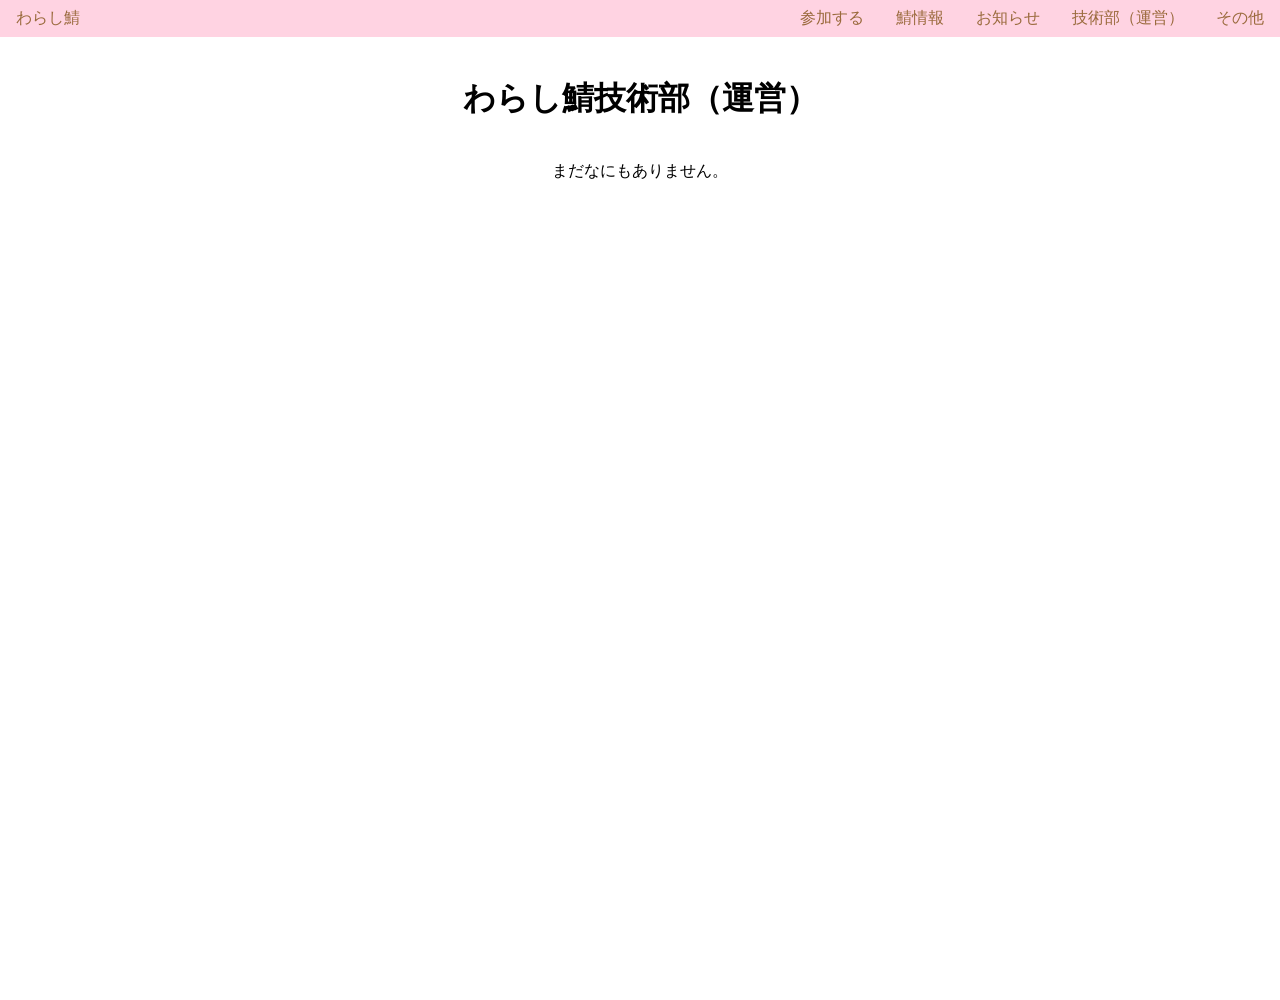
==== admin/index.html @ 6c865b61 "「技術部（運営）」ページを追加しました。" ====
<!DOCTYPE html>
<html lang="en">
<head>
    <meta charset="UTF-8">
    <meta name="viewport" content="width=device-width, initial-scale=1.0">
    <title>わらし鯖</title>
    <link rel="icon" href="../templates/icon.png">
    <link rel="stylesheet" href="../templates/menu.css">
    <style>
        body {
            background-image: url();
            background-size: cover;
            background-position: center;
            background-repeat: no-repeat;
            height: 1000px;
        }

        #menu {
            position: sticky;
            top: 0;
        }

        .main-text h1, h2, h3, h4, p {
            text-align: center;
            padding-top: 40px;
        }

        .colored {
            color: #ffccdd;
        }

        .important {
            color: red;
        }
    </style>
</head>
<body>
    <div id="menu"></div>
    <div class="main-text">
        <h1>わらし鯖技術部（運営）</h1>
        <p>まだなにもありません。</p>
    </div>
    <script>
        async function loadmanu() {
            try {
                const response = await fetch("../templates/menu.html");
                const data = await response.text();
                document.getElementById("menu").innerHTML = data;
            } catch(error) {
                console.error("エラー:", error);
            }
        }

        loadmanu()
    </script>
</body>
</html>
---- templates/menu.css ----
* {
    margin: 0;
    padding: 0;
    box-sizing: border-box;
}

nav {
    background-color: #ffccdd;
    max-width: 100%;
    opacity: 0.85;
}

ul {
    list-style: none;
    display: flex;
}

a {
    text-decoration: none;
    color: #89501b;
    display: inline-block;
    padding: 8px 16px;
    width: 100%;
    text-align: center;
    transition: color 0.5s ease;
} 

ul :hover {
    color: green;
}

    .home {
        margin-right: auto;
}
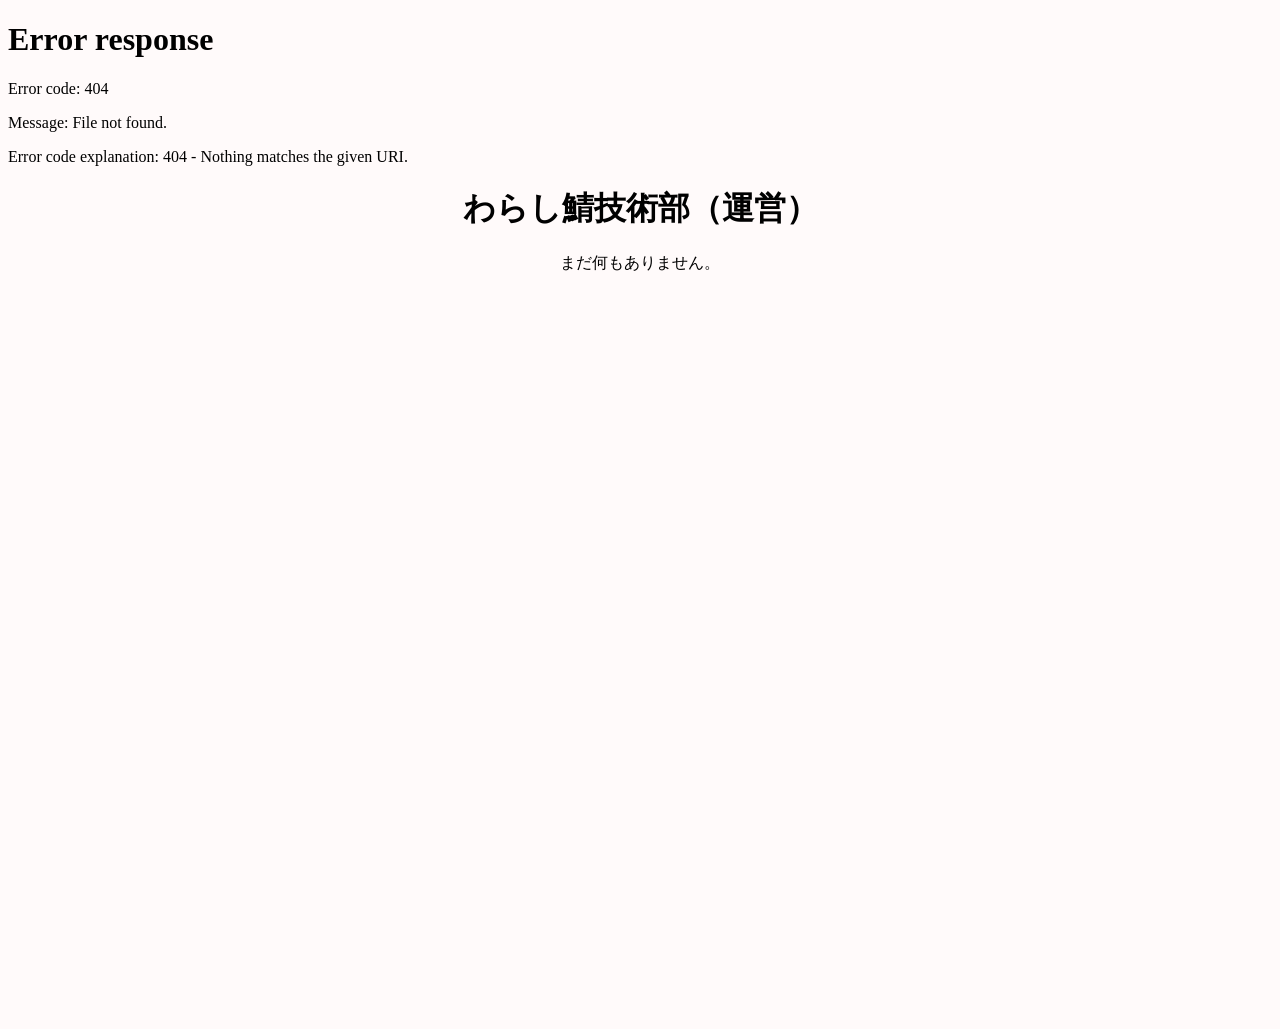
==== commit 0359e520: "新たな様式を適用しました。" ====
--- a/admin/index.html
+++ b/admin/index.html
@@ -1,13 +1,16 @@
 <!DOCTYPE html>
 <html lang="en">
 <head>
+    <!--「/warashi-server-official-website/templates/」を icon, stylesheet, fetchの前に記述すべし。-->
     <meta charset="UTF-8">
     <meta name="viewport" content="width=device-width, initial-scale=1.0">
     <title>わらし鯖</title>
-    <link rel="icon" href="../templates/icon.png">
-    <link rel="stylesheet" href="../templates/menu.css">
+    <link rel="icon" href="/warashi-server-official-website/templates/icon.png">
+    <link rel="stylesheet" href="/warashi-server-official-website/templates/menu.css">
     <style>
         body {
+            /*画像が切れたら、新たな画像を追加するべし。*/
+            background-color: rgb(255, 250, 250);
             background-image: url();
             background-size: cover;
             background-position: center;
@@ -20,13 +23,19 @@
             top: 0;
         }
 
-        .main-text h1, h2, h3, h4, p {
+        /*
+        使用する場合は、コメントアウトを解除
+        .main-content {
+            
+        }
+        */
+
+        .main-content h1, h2, h3, h4 {
             text-align: center;
-            padding-top: 40px;
         }
 
-        .colored {
-            color: #ffccdd;
+        .main-content p {
+            text-align: center;
         }
 
         .important {
@@ -36,14 +45,14 @@
 </head>
 <body>
     <div id="menu"></div>
-    <div class="main-text">
+    <div class="main-content">
         <h1>わらし鯖技術部（運営）</h1>
-        <p>まだなにもありません。</p>
+        <p>まだ何もありません。</p>
     </div>
     <script>
         async function loadmanu() {
             try {
-                const response = await fetch("../templates/menu.html");
+                const response = await fetch("/warashi-server-official-website/templates/menu.html");
                 const data = await response.text();
                 document.getElementById("menu").innerHTML = data;
             } catch(error) {
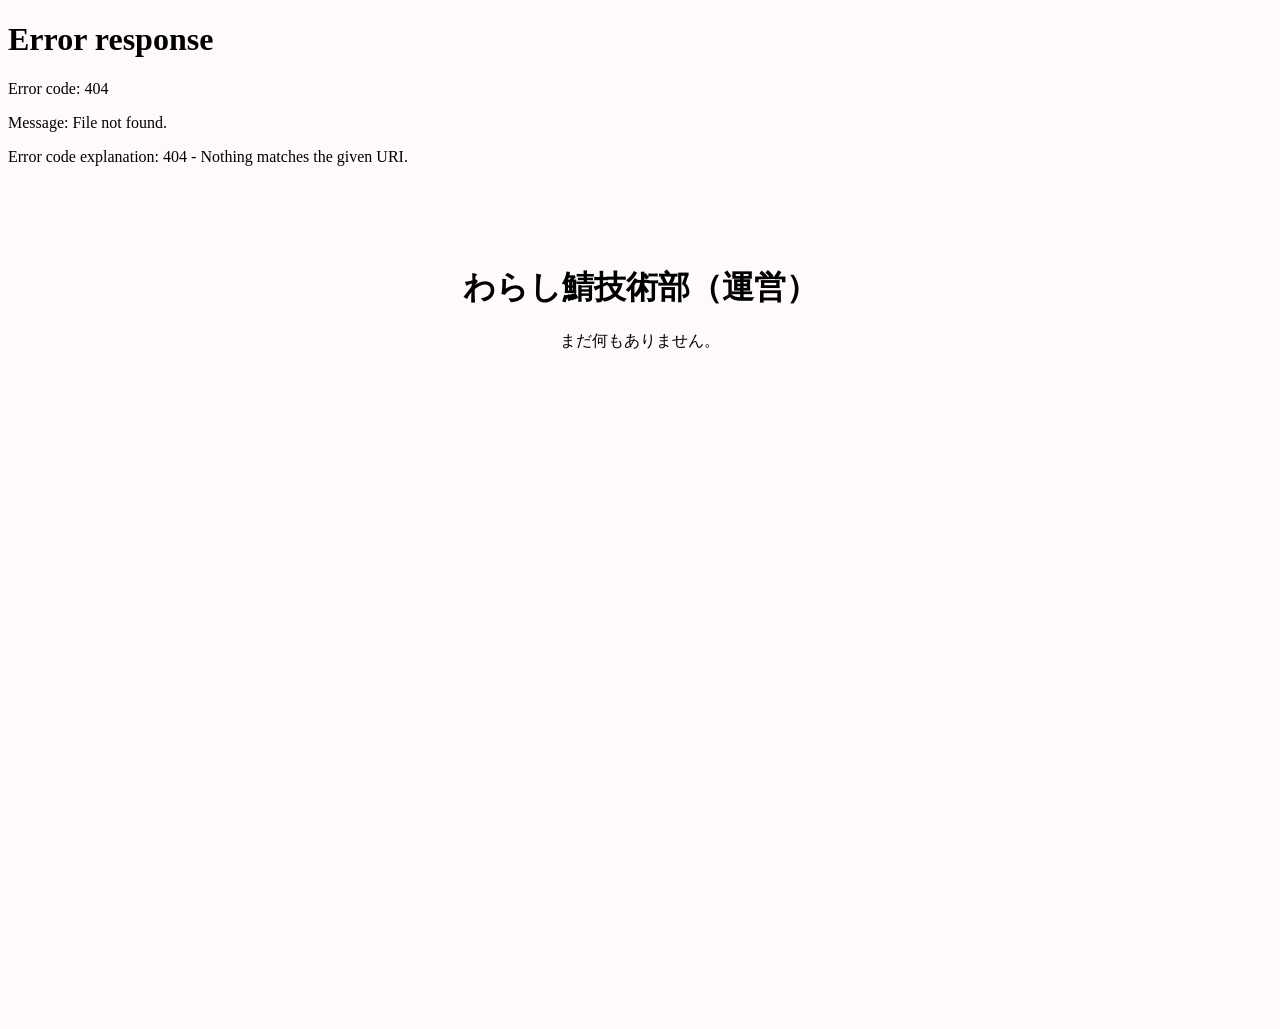
==== commit be87187b: "上部メニューとの間に余白を設定しました。" ====
--- a/admin/index.html
+++ b/admin/index.html
@@ -23,12 +23,9 @@
             top: 0;
         }
 
-        /*
-        使用する場合は、コメントアウトを解除
         .main-content {
-            
+            margin-top: 100px;            
         }
-        */
 
         .main-content h1, h2, h3, h4 {
             text-align: center;
